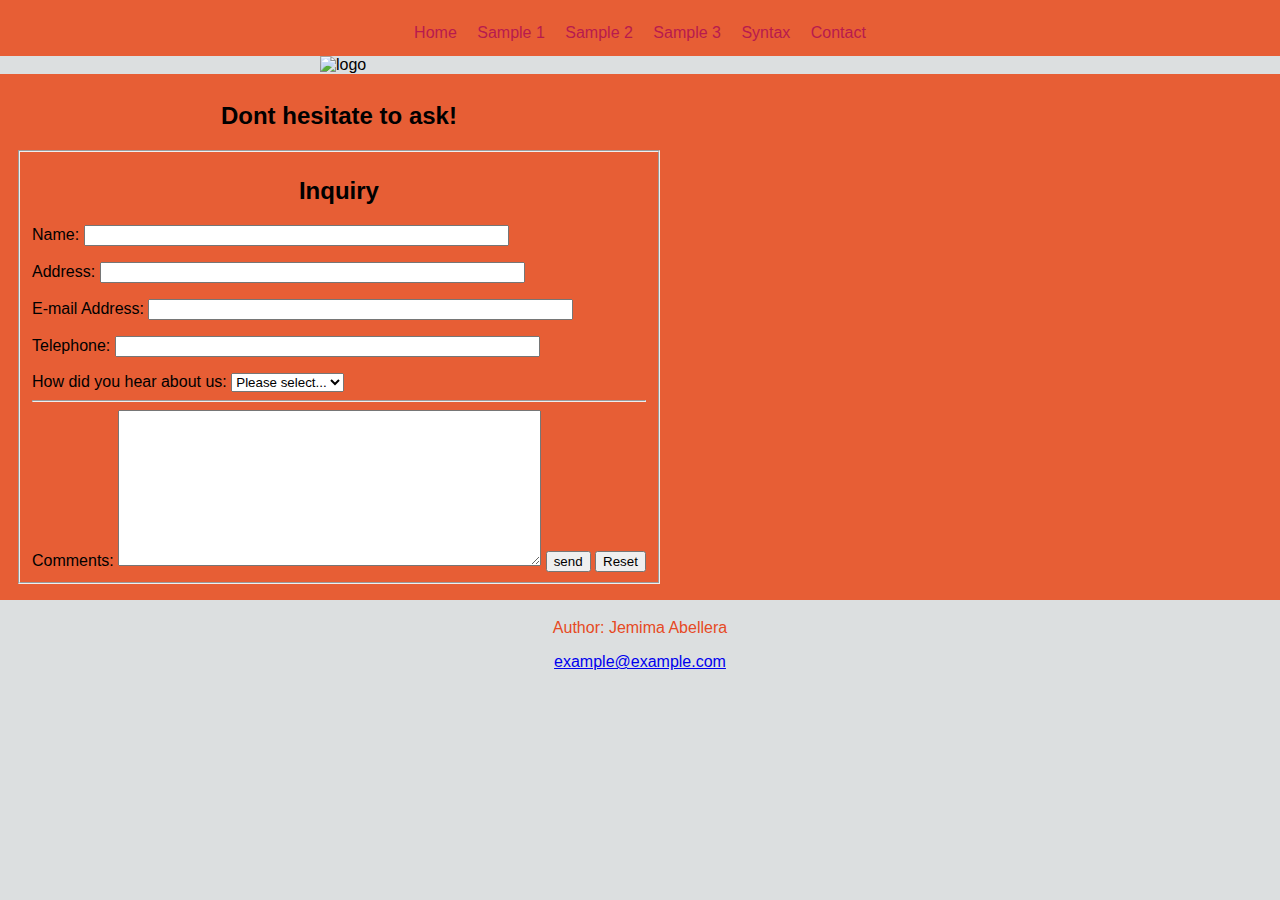
==== contact.html @ b0aba9fa "Update contact.html" ====
<!DOCTYPE html>
<html lang="en">
<head>
    <meta charset="UTF-8">
    <meta http-equiv="X-UA-Compatible" content="IE=edge">
    <meta name="viewport" content="width=device-width, initial-scale=1.0">
    <link rel="stylesheet" type="text/css" href="css/styles.css">
    <title>contact</title>
</head>
<body>
    <nav>
      <a href="index.html">Home</a>
      <a href="marketing.html">Sample 1</a>
      <a href="sample.html">Sample 2</a>
      <a href="icebreaker.html">Sample 3</a>
      <a href="javascript.html">Syntax</a>
      <a href="contact.html">Contact</a>
</nav>
<header>
  <img src="pictures/jvascript logo 2.png" alt="logo" class="center1"></header>

<div id="wrapper">
<main>
    <div class="container">
      <h2 class="text-center">Dont hesitate to ask!</h2>
      <form  onsubmit="event.preventDefault(); validate();">
        <form method="post">
            <fieldset>
                <!-- Legend tag -->
                
                  <header>
                    <h2 class="text-center">Inquiry</h2>
                  </header>
                  <main>
         
                    <form name="myForm" action="/submit.php" method="post">
                      <p>
                        Name: <input type="text" id="flname" size="50" name="Name" required />
                        <span id="flNameError" class="error"></span>
                      </p>
                      
                      <p>Address: <input type="text" id="hAddress" size="50" name="Address" /></p>
                      
                      <p>E-mail Address: <input type="email" id="eAddress" size="50" name="EMail" required /></p>
                      
                      <p>Telephone: <input type="tel" id="pNum" size="50" name="Telephone" required /></p>
                      
                
                      <label for="jobChoice">How did you hear about us:</label>
                      <select id="jobChoice" name="jobChoice" required>
                        <option value="">Please select...</option>
                        <option value="fb">facebook</option>
                        <option value="ig">Instagram</option>
                        <option value="yt">Youtube</option>
                        <option value="web">Website</option>
                        <option value="other">Other</option>
                      </select>
                      <hr />
                
                      <label for="comments">Comments:</label>
                      <textarea cols="50" rows="10" name="comment" id="comments" required></textarea>
                      <input type="submit" id="submitForm" onclick="validateForm()" value="send" name="Submit"required />
                      <input type="button" onclick="resetForm()" value="Reset" name="Reset" required />
                    </form>
                  </main>
                </div>
          
	</fieldset>
</div>
         
      </form>
    </main>
    </div>
  </div>
  <footer>
    <p>Author: Jemima Abellera</p>
    <p><a href="mailto:example@example.com">example@example.com</a></p>
  </footer>
    <script src="js/main.js"></script>  
</body>
</html>
---- css/styles.css ----
body > header >img {
					width:50%;
					height:auto;
					display:block;
					margin: auto;
					padding: auto;
	
    }

body {
		background-color: #dcdfe0;
		font-family : sans-serif;
}
.center {
		display: block;
		margin-left: auto;
		margin-right: auto;
		width: 50%;
		height:auto;
  }
  .error {
	width:auto;  
  } 
.row {
		display: flex;
  }

.center1 {
			display: block;
			margin-left: auto;
			margin-right: auto;
    
  }
  
 .column {
			flex: 33.33%;
			padding: 5px;
  }
  
 video {
		display: block;
		width: 100%;
		height:auto;

}


#wrapper {
    background-color: #e75e35;
    padding: 1em;
    padding-top: .5em ; 
    margin: auto; 
    width: auto;
	height:auto;
}
nav  {  height: 1.7em;
    background-color:#e75e35; /* nav back ground*/
    text-align:center;
    list-style-type: none;
    font-size: 1.5 em;
    padding-top: 1.5em;
    padding-bottom: 2em;
    display: block;
	width:auto;
	
 }

 nav a { text-decoration: none; 
    padding: .5em .5em .5em .5em;
    color: rgb(184, 26, 78); }

nav a:hover {
        color: #ebc080;}

h1 {
    text-align: center;
}
div#textintro1 > p {
	text-align: center;
	font-size: 1em;

}


    footer {
        text-align: center;
        padding: 3px;
        text-decoration: dotted;
        background-color:#dcdfe0;
        color: rgb(230, 74, 36);
      }
    

    /*this is for the contact page*/
.container {
  display: inline-block;
  margin-left: auto;
  margin-right: auto;
  text-align: left;
  width: auto;
  height:100%;


  }
.text-center {
    text-align: center;
  }
  

  /*this is for jquery practice*/
  
  ul li
  {
      font-weight: bold;
  }
  
  .complete
  {
      color: rgb(48, 123, 184);
  }

  /*for the slides*/
  * {box-sizing:border-box}

/* Slideshow container */
.slideshow-container {
  max-width: 1000px;
  position: relative;
  margin: auto;
}

/* Hide the images by default */
.mySlides {
  display: none;
}

/* Next & previous buttons */
.prev, .next {
  cursor: pointer;
  position: absolute;
  top: 50%;
  width: auto;
  margin-top: -22px;
  padding: 16px;
  color: rgb(15, 3, 3);
  font-weight: bold;
  font-size: 18px;
  transition: 0.6s ease;
  border-radius: 0 3px 3px 0;
  user-select: none;
}

/* Position the "next button" to the right */
.next {
  right: 0;
  border-radius: 3px 0 0 3px;
}

/* On hover, add a black background color with a little bit see-through */
.prev:hover, .next:hover {
  background-color: rgba(0,0,0,0.8);
}

/* Caption text */
.text {
  color: #110505;
  font-size: 30px;
  padding: 8px 12px;
  position: absolute;
  bottom: 8px;
  width: 100%;
  text-align: right;
}

/* Number text (1/3 etc) */
.numbertext {
  color: #f2f2f2;
  font-size: 12px;
  padding: 8px 12px;
  position: absolute;
  top: 0;
}

/* The dots/bullets/indicators */
.dot {
  cursor: pointer;
  height: 15px;
  width: 15px;
  margin: 0 2px;
  background-color: #bbb;
  border-radius: 50%;
  display: inline-block;
  transition: background-color 0.6s ease;
}

.active, .dot:hover {
  background-color: #717171;
}

/* Fading animation */
.fade {
  -webkit-animation-name: fade;
  -webkit-animation-duration: 1.5s;
  animation-name: fade;
  animation-duration: 1.5s;
}

@-webkit-keyframes fade {
  from {opacity: .4}
  to {opacity: 1}
}

@keyframes fade {
  from {opacity: .4}
  to {opacity: 1}
}

/*--------------DOM------------------*/
*, *::before, *::after {
    box-sizing: border-box;
  }
  
  html, body {
    width: 100%;
    height: 100%;
  }
  
  body {
    font-family: sans-serif;
    font-style: 16px;
    padding: 0;
    margin: 0;
  }
  
  .container1 {
    max-width: 1140px;
    margin: 0 auto;
    padding: 10px;
  }
  
  .text-center {
    text-align: center;
  }
  
  /* Custom CSS */
  
  
  .btn {
    color: rgb(27, 188, 228);
    padding: 5px 10px;
  }

  /*--Tables---*/
table {
    border: 1px solid;
    margin-left: auto;
    margin-right: auto;
 }
 
 table td {
    border: 1px solid ;
    vertical-align: top;
    padding: 4px;
    width: 50%;
 }

/* Extra small devices (phones, 600px and down) */
@media only screen and (max-width: 480px) {}

/* Small devices (portrait tablets and large phones, 600px and up) */
@media only screen and (min-width: 600px) {}

/* Medium devices (landscape tablets, 768px and up) */
@media only screen and (min-width: 768px) {}

/* Large devices (laptops/desktops, 992px and up) */
@media only screen and (min-width: 992px) {}

/* Extra large devices (large laptops and desktops, 1200px and up) */
@media only screen and (min-width: 1200px) {}
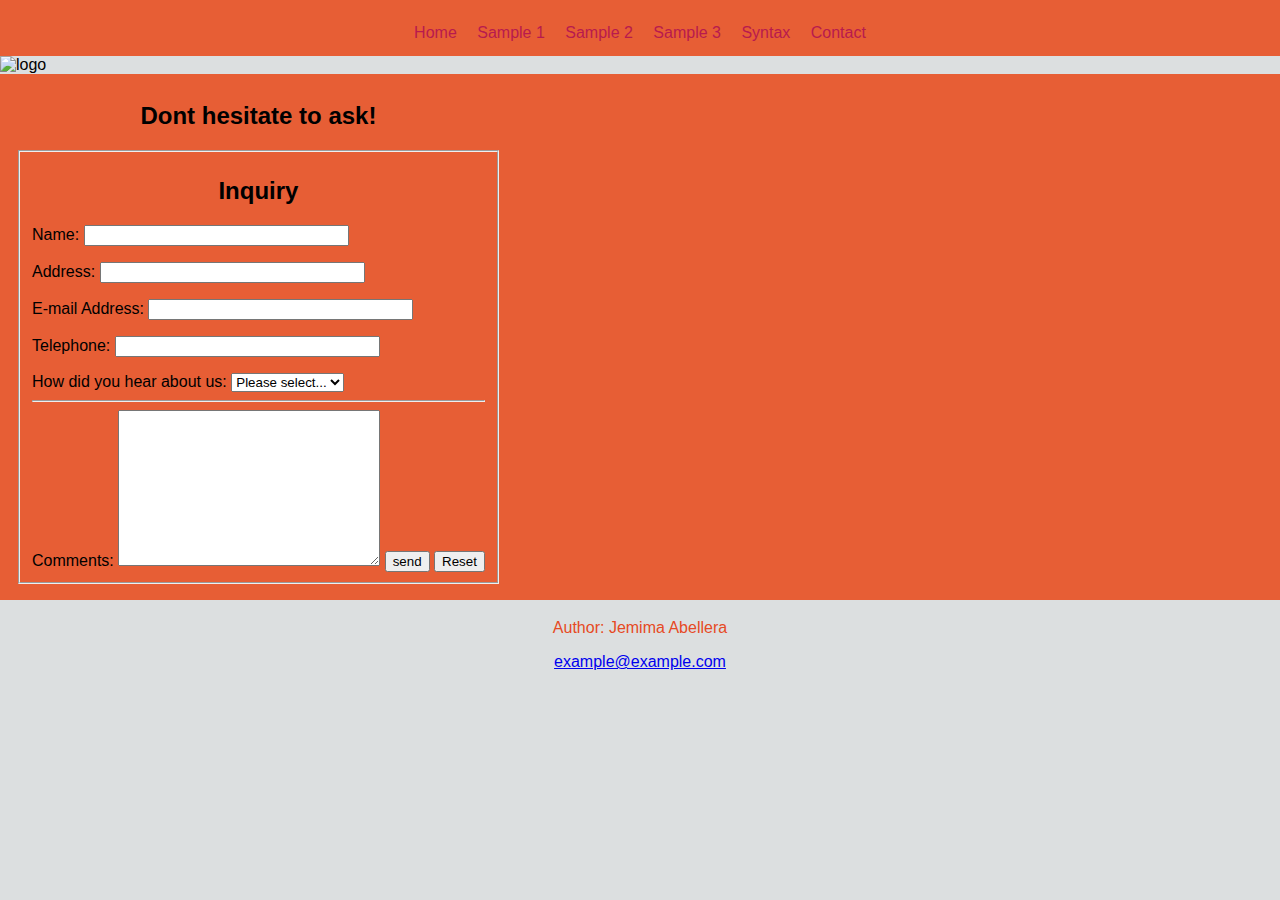
==== commit fb033888: "Update contact.html" ====
--- a/contact.html
+++ b/contact.html
@@ -35,15 +35,15 @@
          
                     <form name="myForm" action="/submit.php" method="post">
                       <p>
-                        Name: <input type="text" id="flname" size="50" name="Name" required />
+                        Name: <input type="text" id="flname" size="30" name="Name" required />
                         <span id="flNameError" class="error"></span>
                       </p>
                       
-                      <p>Address: <input type="text" id="hAddress" size="50" name="Address" /></p>
+                      <p>Address: <input type="text" id="hAddress" size="30" name="Address" /></p>
                       
-                      <p>E-mail Address: <input type="email" id="eAddress" size="50" name="EMail" required /></p>
+                      <p>E-mail Address: <input type="email" id="eAddress" size="30" name="EMail" required /></p>
                       
-                      <p>Telephone: <input type="tel" id="pNum" size="50" name="Telephone" required /></p>
+                      <p>Telephone: <input type="tel" id="pNum" size="30" name="Telephone" required /></p>
                       
                 
                       <label for="jobChoice">How did you hear about us:</label>
@@ -58,7 +58,7 @@
                       <hr />
                 
                       <label for="comments">Comments:</label>
-                      <textarea cols="50" rows="10" name="comment" id="comments" required></textarea>
+                      <textarea cols="30" rows="10" name="comment" id="comments" required></textarea>
                       <input type="submit" id="submitForm" onclick="validateForm()" value="send" name="Submit"required />
                       <input type="button" onclick="resetForm()" value="Reset" name="Reset" required />
                     </form>
--- a/css/styles.css
+++ b/css/styles.css
@@ -1,10 +1,9 @@
 
 body > header >img {
-					width:50%;
-					height:auto;
-					display:block;
+				
 					margin: auto;
 					padding: auto;
+					display: block;
 	
     }
 
@@ -19,7 +18,7 @@
 		width: 50%;
 		height:auto;
   }
-  .error {
+.error {
 	width:auto;  
   } 
 .row {
@@ -28,8 +27,10 @@
 
 .center1 {
 			display: block;
-			margin-left: auto;
-			margin-right: auto;
+			margin: auto;
+			width:100%;
+			height:auto;
+		
     
   }
   
